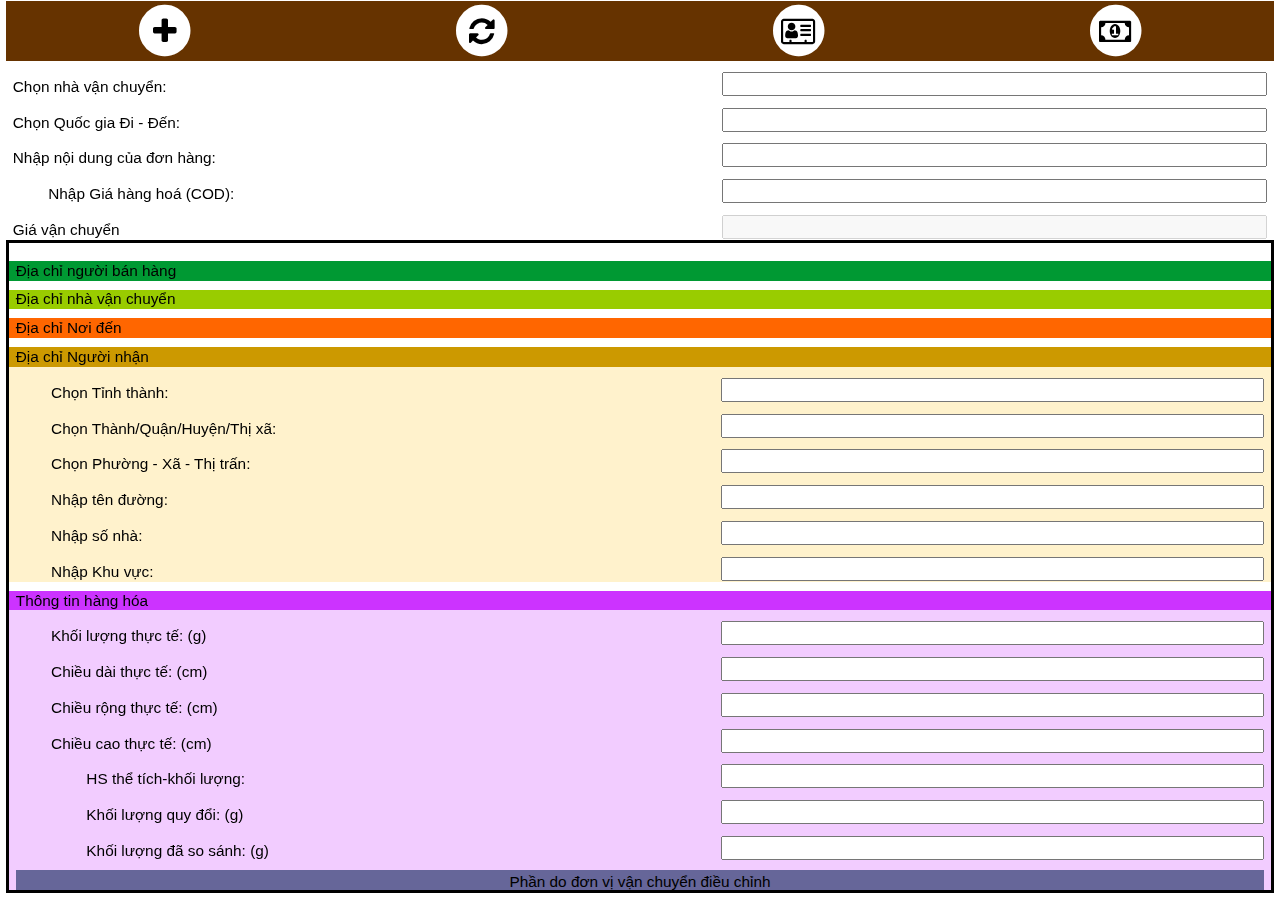
==== canhGiuaDivChild.html @ 45287224 "Create canhGiuaDivChild.html" ====
<!DOCTYPE html>
<html>
<head>
<meta name="viewport" content="width=device-width, height=device-height, maximum-scale=1.0, user-scalable=no">
<meta charset="utf-8">
<link rel="stylesheet" href="https://cdnjs.cloudflare.com/ajax/libs/font-awesome/4.7.0/css/font-awesome.min.css">
<link href='https://fonts.googleapis.com/css?family=Libre Barcode 39' rel='stylesheet'>

<style>
:root {
            --x_font_barcode: 'Libre Barcode 39';font-size: 20mm;
	    --height_1: 4mm;
            --height_2: calc(2.5*var(--height_1));
	    --x_border_bottom_a: solid 0px;
            --x_border_bottom_b: solid 0.5px;
	    --x_font_a: bold 3mm sans-serif;
	    --x_font_b: 3mm sans-serif;
	    --x_font_c: italic 3mm sans-serif;
	    --x_padding: 0.5mm;
		

	    --x-flex-direction: row;
            --x-display-ads: flex;
            --x-font-size: 1.4vw;
	    

	    --display_Item2: flex;
	    --display_Item3: none;
	    --display_detail3: none;
	    --display_detail2: block;
	    --display_detail1: block;
	    --display_Group_DCBH: none;
	    --display_Group_DCVC: none;
            --display_Group_DCND: none;
	    --display_Group_VC_DC: none;
	    --display_Group_VC_DC_1: none;
	    --display_Group_VC_DC_1_1: none;
	    --display_Group_VC_DC_1_2: none;
	    --display_Group_VC_DC_1_3: none;
	    --display_Group_VC_DC_2: none;
	    --display_Group_VC_DC_2_1: none;
	    --display_Group_VC_DC_2_2: none;
	    --display_Group_VC_DC_2_3: none;
	    --display_Group_VC_DC_3: none;
	    --display_Group_VC_DC_3_1: none;
	    --display_Group_VC_DC_3_2: none;
	    --display_Group_VC_DC_3_3: none;

	    --border_bottom_1: var(--x_border_bottom_a);
	    --border_bottom_2: var(--x_border_bottom_b);
	    --font_1: var(--x_font_a);
	    --font_2: var(--x_font_b);
	    --font_3: var(--x_font_c);
	    --padding_1: var(--x_padding);
            --background_color_1: rgba(0, 0, 102, 1);
            --color_1: white;

	    --background_color_2: rgba(255, 255, 255, 1);
            --color_2: black;
		
       }
         
* {touch-action: manipulation;}

* {box-sizing: border-box;}

html, body {
            /*font-family: Arial;*/
            font-family: Arial, Helvetica, sans-serif;
            margin: 0;
            overscroll-behavior-y: contain; 
         }

body {
            
	
	/*overflow: hidden;*/
    
            /* Không cho bôi đen lựa chọn chữ */
            -webkit-touch-callout: none; /* iOS Safari */
               -webkit-user-select: none; /* Safari */
                  -khtml-user-select: none; /* Konqueror HTML */
                     -moz-user-select: none; /* Firefox */
                        -ms-user-select: none; /* Internet Explorer/Edge */
                           user-select: none; /* Non-prefixed version, currently
                                               supported by Chrome and Opera */
         }


.navbar {
  overflow: hidden;
  /*background-color: #333;*/
  position: fixed;
  top: 0;
  width: 100%;
}

.flex-container {
  display: flex;
  flex-direction: var(--x-flex-direction);	/*row;*/
  font-size: 30px;
  text-align: center;

}

.flex-item-left {
  background-color: #f1f1f1;
  padding: 10px;
  flex: 3;
  display: var(--x-display-ads);
}

.flex-item-right {
  background-color: #f1f1f1;
  padding: 10px;
  flex: 3;
  display: var(--x-display-ads);

}

.flex-item-center {
  /*background-color: dodgerblue;*/
  padding: 0.1vh 0.5vw 0.1vh 0.5vw;
  flex: 4;
  
}

.container_data {
  /*border-style: solid;*/
  display: flex;
 
}

.container_data_1 {
  border-style: solid;

}

.Item1 {
   flex:1;
}

.Item2 {
  /*background-color: #f1f1f1;
  padding: 10px;
  */
  flex: 12;
  display: var(--display_Item2);
}

.Item3 {

  flex: 12;
  display: var(--display_Item3);
  
}

.Item2_1, .Item2_2, .Item2_3, .Item2_4,
.Item3_1, .Item3_2, .Item3_3, .Item3_4 {

  flex: 1;
}

.level_0 {
  font-size: var(--x-font-size);
  align-self: flex-end;
  flex:1;
}

.level_1 {
  font-size: var(--x-font-size);
  align-self: flex-end;
  text-align: left;
}

.level_2 {

  padding-left: 5%;

	}
.level_3 {
		padding-left: 10%;
	}

input {
            width: 100%;
            font-size: var(--x-font-size);
            
         }

.header {
	background-color: #663300;
	overflow: hidden; 
    /*height: 9vh;*/
}

.detail1 {
    display: var(--display_detail1);
}

.detail2 {
	overflow-y: scroll; 
	margin-top:1vh;
    display: var(--display_detail2);
}

.detail3 {

    margin:1vh 0 1vh 0;
   
    display: var(--display_detail3);
}

/* Hide scrollbar for Chrome, Safari and Opera */

.detail::-webkit-scrollbar {
    display: none;
}

/* Hide scrollbar for IE, Edge and Firefox */

.detail {
  -ms-overflow-style: none;  /* IE and Edge */
  scrollbar-width: none;  /* Firefox */
}

.cot01 {
	flex:1.3;

}
.cot01a {
	flex:1.3;
	text-align: right;
}


.cot02 {
	flex:1;
}

.cot02a {
	flex:1;
	text-align: left;
}

.cot03 {
	flex:1;
	text-align: center;  
}

.khungReport {
	border:solid 0.5px; 
        width: 91mm;
	height:68mm; 
	display: inline-block;

}

.khungReportChild {
	display: flex;
  	flex-direction: column;	/*row;*/
  	text-align: center;
}

.ReportChild_1, .ReportChild_2, .ReportChild_3, .ReportChild_4, .ReportChild_5,
.ReportChild_6, .ReportChild_7, .ReportChild_8, .ReportChild_9, .ReportChild_10,
.ReportChild_11, .ReportChild_12 {
	flex: 1;  
	display: flex;
  	flex-direction: row;
	  
}

.ReportChild_1_1 {
	flex: 9;
	height: var(--height_1);
	border-bottom: var(--border_bottom_1); 
        font: var(--font_1);
        padding: var(--padding_1) var(--padding_1) var(--padding_1) var(--padding_1);
        background-color: var(--background_color_2);
	color: var(--color_2);

	display: -webkit-box;
	-webkit-line-clamp: 1;
	-webkit-box-orient: vertical;
	overflow: hidden;
	text-overflow: ellipsis;
}

.ReportChild_1_2 {
	flex: 2.4;
	height: var(--height_1);
	border-bottom: var(--border_bottom_1); 
        font: var(--font_1);
	padding: var(--padding_1) var(--padding_1) var(--padding_1) var(--padding_1);
        background-color: var(--background_color_2);
	color: var(--color_2);

	display: -webkit-box;
	-webkit-line-clamp: 1;
	-webkit-box-orient: vertical;
	overflow: hidden;
	text-overflow: ellipsis;
}

.ReportChild_1_3 {
	flex: 1.2;
	height: var(--height_1);
	border-bottom: var(--border_bottom_1); 
        font: var(--font_1);
        padding: var(--padding_1) var(--padding_1) var(--padding_1) var(--padding_1);
	background-color: var(--background_color_2);
	color: var(--color_2);

	display: -webkit-box;
	-webkit-line-clamp: 1;
	-webkit-box-orient: vertical;
	overflow: hidden;
	text-overflow: ellipsis;
}

.ReportChild_2_1 {
	flex: 2.4;
	height: var(--height_1);
        border-bottom: var(--border_bottom_1); 
        font: var(--font_1);
        padding: var(--padding_1) var(--padding_1) var(--padding_1) var(--padding_1);
        background-color: var(--background_color_1);
	color: var(--color_1);

	display: -webkit-box;
	-webkit-line-clamp: 1;
	-webkit-box-orient: vertical;
	overflow: hidden;
	text-overflow: ellipsis;
}

.ReportChild_2_2 {
	flex: 10.2;
	height: var(--height_1);
        border-bottom: var(--border_bottom_1); 
        font: var(--font_1);
        padding: var(--padding_1) var(--padding_1) var(--padding_1) var(--padding_1);
        background-color: var(--background_color_1);
	color: var(--color_1); 

	display: -webkit-box;
	-webkit-line-clamp: 1;
	-webkit-box-orient: vertical;
	overflow: hidden;
	text-overflow: ellipsis;
}

.ReportChild_3_1 {
	flex: 1;
	height: var(--height_1);
        border-bottom: var(--border_bottom_1); 
        font: var(--font_2);
        padding: var(--padding_1) var(--padding_1) var(--padding_1) var(--padding_1);
        background-color: var(--background_color_2);
	color: var(--color_2);

	display: -webkit-box;
	-webkit-line-clamp: 1;
	-webkit-box-orient: vertical;
	overflow: hidden;
	text-overflow: ellipsis;
}

.ReportChild_3_2 {
	flex: 1;
	height: var(--height_1);
        border-bottom: var(--border_bottom_1); 
        font: var(--font_2);
        padding: var(--padding_1) var(--padding_1) var(--padding_1) var(--padding_1);
        background-color: var(--background_color_2);
	color: var(--color_2); 

	display: -webkit-box;
	-webkit-line-clamp: 1;
	-webkit-box-orient: vertical;
	overflow: hidden;
	text-overflow: ellipsis;
}

.ReportChild_4_1 {
	flex: 1;
	height: var(--height_1);
        border-bottom: var(--border_bottom_1); 
        font: var(--font_2);
        padding: var(--padding_1) var(--padding_1) var(--padding_1) var(--padding_1);
        background-color: var(--background_color_2);
	color: var(--color_2);
	
	display: -webkit-box;
	-webkit-line-clamp: 1;
	-webkit-box-orient: vertical;
	overflow: hidden;
	text-overflow: ellipsis;
}

.ReportChild_4_2 {
	flex: 1;
	height: var(--height_1);
        border-bottom: var(--border_bottom_1); 
        font: var(--font_2);
        padding: var(--padding_1) var(--padding_1) var(--padding_1) var(--padding_1);
        background-color: var(--background_color_2);
	color: var(--color_2); 

	display: -webkit-box;
	-webkit-line-clamp: 1;
	-webkit-box-orient: vertical;
	overflow: hidden;
	text-overflow: ellipsis;
        
}

.ReportChild_5_1 {
	flex: 10.2;
	height: var(--height_1);
        border-bottom: var(--border_bottom_1); 
        font: var(--font_1);
        padding: var(--padding_1) var(--padding_1) var(--padding_1) var(--padding_1);
        background-color: var(--background_color_1);
	color: var(--color_1);

	display: -webkit-box;
	-webkit-line-clamp: 1;
	-webkit-box-orient: vertical;
	overflow: hidden;
	text-overflow: ellipsis;
}

.ReportChild_5_2 {
	flex: 2.4;
	height: var(--height_1);
        border-bottom: var(--border_bottom_1); 
        font: var(--font_1);
        padding: var(--padding_1) var(--padding_1) var(--padding_1) var(--padding_1);
        background-color: var(--background_color_1);
	color: var(--color_1); 

	display: -webkit-box;
	-webkit-line-clamp: 1;
	-webkit-box-orient: vertical;
	overflow: hidden;
	text-overflow: ellipsis;
}


.ReportChild_6_1 {
	flex: 1;
	height: var(--height_1);
        border-bottom: var(--border_bottom_1); 
        font: var(--font_2);
        padding: var(--padding_1) var(--padding_1) var(--padding_1) var(--padding_1);
        background-color: var(--background_color_2);
	color: var(--color_2);

	display: -webkit-box;
	-webkit-line-clamp: 1;
	-webkit-box-orient: vertical;
	overflow: hidden;
	text-overflow: ellipsis;
}

.ReportChild_6_2 {
	flex: 1;
	height: var(--height_1);
        border-bottom: var(--border_bottom_1); 
        font: var(--font_2);
        padding: var(--padding_1) var(--padding_1) var(--padding_1) var(--padding_1);
        background-color: var(--background_color_2);
	color: var(--color_2); 

	display: -webkit-box;
	-webkit-line-clamp: 1;
	-webkit-box-orient: vertical;
	overflow: hidden;
	text-overflow: ellipsis;
}

.ReportChild_7_1 {
	flex: 1;
	height: var(--height_1);
        border-bottom: var(--border_bottom_1); 
        font: var(--font_2);
        padding: var(--padding_1) var(--padding_1) var(--padding_1) var(--padding_1);
        background-color: var(--background_color_2);
	color: var(--color_2);

	display: -webkit-box;
	-webkit-line-clamp: 1;
	-webkit-box-orient: vertical;
	overflow: hidden;
	text-overflow: ellipsis;
}

.ReportChild_7_2 {
	flex: 1;
	height: var(--height_1);
        border-bottom: var(--border_bottom_1); 
        font: var(--font_2);
        padding: var(--padding_1) var(--padding_1) var(--padding_1) var(--padding_1);
        background-color: var(--background_color_2);
	color: var(--color_2); 

	display: -webkit-box;
	-webkit-line-clamp: 1;
	-webkit-box-orient: vertical;
	overflow: hidden;
	text-overflow: ellipsis;
}

.ReportChild_8_1 {
	flex: 1;
	height: var(--height_1);
        border-bottom: var(--border_bottom_1); 
        font: var(--font_1);
        padding: var(--padding_1) var(--padding_1) var(--padding_1) var(--padding_1);
        background-color: var(--background_color_2);
	color: var(--color_2);

	display: -webkit-box;
	-webkit-line-clamp: 1;
	-webkit-box-orient: vertical;
	overflow: hidden;
	text-overflow: ellipsis;
}

.ReportChild_8_2 {
	flex: 1;
	height: var(--height_1);
        border-bottom: var(--border_bottom_1); 
        font: var(--font_1);
        padding: var(--padding_1) var(--padding_1) var(--padding_1) var(--padding_1);
        background-color: var(--background_color_2);
	color: var(--color_2); 

	display: -webkit-box;
	-webkit-line-clamp: 1;
	-webkit-box-orient: vertical;
	overflow: hidden;
	text-overflow: ellipsis;
}

.ReportChild_9_1 {
	flex: 1;
	height: var(--height_1);
        border-bottom: var(--border_bottom_2); 
        font: var(--font_2);
        padding: var(--padding_1) var(--padding_1) var(--padding_1) var(--padding_1);
        background-color: var(--background_color_2);
	color: var(--color_2); 

	display: -webkit-box;
	-webkit-line-clamp: 1;
	-webkit-box-orient: vertical;
	overflow: hidden;
	text-overflow: ellipsis;
}

.ReportChild_10_1 {
	flex: 1;
	height: var(--height_2);
        border-bottom: var(--border_bottom_2); 
        font: var(--font_2);
        padding: var(--padding_1) var(--padding_1) var(--padding_1) var(--padding_1);
        background-color: var(--background_color_2);
	color: var(--color_2); 

	display: -webkit-box;
	-webkit-line-clamp: 1;
	-webkit-box-orient: vertical;
	overflow: hidden;
	text-overflow: ellipsis;
	
}

.ReportChild_10_1 > div{
	position: relative;
	top: 2mm;
	font-family: 'Libre Barcode 39';font-size: 8.5mm; /*var(--x_font_barcode);*/
	-ms-transform: scaleY(1.5); /* IE 9 */
        transform: scaleY(1.5);
}


.ReportChild_11_1 {
	flex: 20;

	display: flex;
  	flex-direction: row;

	/*height: calc(3*var(--height_1));*/
        border-bottom: var(--border_bottom_2); 
	border-right: solid 0.5px;
        font: var(--font_1);
        padding: var(--padding_1) var(--padding_1) var(--padding_1) var(--padding_1);
        background-color: var(--background_color_2);
	color: var(--color_2);

	display: -webkit-box;
	-webkit-line-clamp: 1;
	-webkit-box-orient: vertical;
	overflow: hidden;
	text-overflow: ellipsis;
}

.ReportChild_11_2 {
	flex: 100;
	height: var(--height_1);
        border-bottom: var(--border_bottom_2); 
        font: var(--font_1);
        padding: var(--padding_1) var(--padding_1) var(--padding_1) var(--padding_1);
        background-color: var(--background_color_2);
	color: var(--color_2); 

}



.ReportChild_11_1 > img {

  max-width: 100%;
  margin: 0.1mm;
  
}

.ReportChild_11_2_1, .ReportChild_11_2_2,
.ReportChild_11_2_3 {
	flex: 1;  
	display: flex;
  	flex-direction: row;
	  
}

.ReportChild_11_2_1_1 {
	flex: 1;
	height: var(--height_1);
        border-bottom: var(--border_bottom_2); 
        font: var(--font_1);
        padding: var(--padding_1) var(--padding_1) var(--padding_1) var(--padding_1);
        background-color: var(--background_color_2);
	color: var(--color_2);

	display: -webkit-box;
	-webkit-line-clamp: 1;
	-webkit-box-orient: vertical;
	overflow: hidden;
	text-overflow: ellipsis;
}

.ReportChild_11_2_2_1 {
	flex: 1;
	height: calc(2*var(--height_1));
        border-bottom: var(--border_bottom_2); 
        font: var(--font_3);
        padding: var(--padding_1) var(--padding_1) var(--padding_1) var(--padding_1);
        background-color: var(--background_color_2);
	color: var(--color_2);

	display: -webkit-box;
	-webkit-line-clamp: 2;
	-webkit-box-orient: vertical;
	overflow: hidden;
	text-overflow: ellipsis;
}

.ReportChild_11_2_3_1 {
	flex: 1;
	height: var(--height_1);
        border-bottom: var(--border_bottom_1); 
        font: var(--font_2);
        padding: var(--padding_1) var(--padding_1) var(--padding_1) var(--padding_1);
        background-color: var(--background_color_2);
	color: var(--color_2);

	display: -webkit-box;
	-webkit-line-clamp: 1;
	-webkit-box-orient: vertical;
	overflow: hidden;
	text-overflow: ellipsis;
}
.ReportChild_11_2_3_2 {
	flex: 1;
	height: var(--height_1);
        border-bottom: var(--border_bottom_1); 
        font: var(--font_2);
        padding: var(--padding_1) var(--padding_1) var(--padding_1) var(--padding_1);
        background-color: var(--background_color_2);
	color: var(--color_2);

	display: -webkit-box;
	-webkit-line-clamp: 1;
	-webkit-box-orient: vertical;
	overflow: hidden;
	text-overflow: ellipsis;
}
.ReportChild_11_2_3_3 {
	flex: 2;
	height: var(--height_1);
        border-bottom: var(--border_bottom_1); 
        font: var(--font_2);
        padding: var(--padding_1) var(--padding_1) var(--padding_1) var(--padding_1);
        background-color: var(--background_color_1);
	color: var(--color_1);

	display: -webkit-box;
	-webkit-line-clamp: 1;
	-webkit-box-orient: vertical;
	overflow: hidden;
	text-overflow: ellipsis;
}


.ReportChild_12_1 {
	flex: 4;
	height: var(--height_1);
        border-bottom: var(--border_bottom_1); 
        font: var(--font_2);
        padding: var(--padding_1) var(--padding_1) var(--padding_1) var(--padding_1);
        background-color: var(--background_color_2);
	color: var(--color_2); 

	display: -webkit-box;
	-webkit-line-clamp: 1;
	-webkit-box-orient: vertical;
	overflow: hidden;
	text-overflow: ellipsis;
}

.ReportChild_12_2 {
	flex: 3;
	height: var(--height_1);
        border-bottom: var(--border_bottom_1); 
        font: var(--font_2);
        padding: var(--padding_1) var(--padding_1) var(--padding_1) var(--padding_1);
        background-color: var(--background_color_2);
	color: var(--color_2); 

	display: -webkit-box;
	-webkit-line-clamp: 1;
	-webkit-box-orient: vertical;
	overflow: hidden;
	text-overflow: ellipsis;
}

.ReportChild_12_3 {
	flex: 3;
	height: var(--height_1);
        border-bottom: var(--border_bottom_1); 
        font: var(--font_1);
        padding: var(--padding_1) var(--padding_1) var(--padding_1) var(--padding_1);
        background-color: var(--background_color_2);
	color: var(--color_2); 

	display: -webkit-box;
	-webkit-line-clamp: 1;
	-webkit-box-orient: vertical;
	overflow: hidden;
	text-overflow: ellipsis;
}

.ReportChild_12_4 {
	flex: 3;
	height: var(--height_1);
        border-bottom: var(--border_bottom_1); 
        font: var(--font_1);
        padding: var(--padding_1) var(--padding_1) var(--padding_1) var(--padding_1);
        background-color: var(--background_color_2);
	color: var(--color_2); 

	display: -webkit-box;
	-webkit-line-clamp: 1;
	-webkit-box-orient: vertical;
	overflow: hidden;
	text-overflow: ellipsis;
}


.button-1 {
  background-color: #EA4C89;
  border-radius: 8px;
  border-style: none;
  box-sizing: border-box;
  color: #FFFFFF;
  cursor: pointer;
  display: inline-block;
  font-family: "Haas Grot Text R Web", "Helvetica Neue", Helvetica, Arial, sans-serif;
  font-size: 14px;
  font-weight: 500;
  height: 40px;
  line-height: 20px;
  list-style: none;
  margin: 0;
  outline: none;
  padding: 10px 16px;
  position: relative;
  text-align: center;
  text-decoration: none;
  transition: color 100ms;
  vertical-align: baseline;
  user-select: none;
  -webkit-user-select: none;
  touch-action: manipulation;
}

.button-1:hover,
.button-1:focus {
  background-color: #F082AC;
}

#Group_DCBH {display: var(--display_Group_DCBH);}
#Group_DCVC {display: var(--display_Group_DCVC);}
#Group_DCND {display: var(--display_Group_DCND);}
#Group_VC_DC {display: var(--display_Group_VC_DC);}
#Group_VC_DC_1 {display: var(--display_Group_VC_DC_1);}
#Group_VC_DC_1_1 {display: var(--display_Group_VC_DC_1_1);}
#Group_VC_DC_1_2 {display: var(--display_Group_VC_DC_1_2);}
#Group_VC_DC_1_3 {display: var(--display_Group_VC_DC_1_3);}
#Group_VC_DC_2 {display: var(--display_Group_VC_DC_2);}
#Group_VC_DC_2_1 {display: var(--display_Group_VC_DC_2_1);}
#Group_VC_DC_2_2 {display: var(--display_Group_VC_DC_2_2);}
#Group_VC_DC_2_3 {display: var(--display_Group_VC_DC_2_3);}
#Group_VC_DC_3 {display: var(--display_Group_VC_DC_3);}
#Group_VC_DC_3_1 {display: var(--display_Group_VC_DC_3_1);}
#Group_VC_DC_3_2 {display: var(--display_Group_VC_DC_3_2);}
#Group_VC_DC_3_3 {display: var(--display_Group_VC_DC_3_3);}

/* Responsive layout - makes a one column-layout instead of two-column layout */
/*
@media (max-width: 600px) {
  .flex-container {
    flex-direction: column;
  }
  
  .flex-item-left, .flex-item-right {
    display: none;
  }
  
  .level_1, .level2 {
  font-size: 3.6vw;
  }

 input {
   font-size: 3.6vw;
 }
}
*/
</style>
</head>
<body>


<div class="navbar">
	<div class="flex-container">
  		
  		<div class="flex-item-center">
  			<div class="container_data header">
    				<!--
				<div class="Item1">
					<span class="fa-stack">
  						<i class="fa fa-circle fa-stack-2x"  style="color:white;"></i>
  						<i class="fa fa-tasks fa-stack-1x"></i>
					</span>
				</div>
				-->
				<div class="Item2">        			
					
					<div class="Item2_1">
						<span class="fa-stack">
  							<i class="fa fa-circle fa-stack-2x"  style="color:white;"></i>
  							<i class="fa fa-plus fa-stack-1x"></i>
						</span>
					</div>

					<div class="Item2_2">
						<span class="fa-stack">
  							<i class="fa fa-circle fa-stack-2x"  style="color:white;"></i>
  							<i class="fa fa-refresh fa-stack-1x"></i>
						</span>
					</div>
        				<div class="Item2_3" id="Item2_3">
						<span class="fa-stack">
  							<i class="fa fa-circle fa-stack-2x"  style="color:white;"></i>
  							<i class="fa fa-vcard-o fa-stack-1x"></i>
						</span>
					</div>
					
        				<div class="Item2_4">
						<span class="fa-stack">
  							<i class="fa fa-circle fa-stack-2x"  style="color:white;"></i>
  							<i class="fa fa-money fa-stack-1x"></i>
						</span>
					</div>
				</div>
				<div class="Item3">        			

					<div class="Item3_1" id="Item3_1">
						<span class="fa-stack">
  							<i class="fa fa-circle fa-stack-2x"  style="color:white;"></i>
  							<i class="fa fa-reply fa-stack-1x"></i>
						</span>
					</div>
					
					<div class="Item3_2">
						<span class="fa-stack">
  							<i class="fa fa-circle fa-stack-2x"  style="color:white;"></i>
  							<i class="fa fa-print fa-stack-1x"></i>
						</span>
					</div>
					
					<div class="Item3_3">
						<span class="fa-stack">
  							<i class="fa fa-circle fa-stack-2x"  style="color:white;"></i>
  							<i class="fa fa-pencil-square-o fa-stack-1x"></i>
						</span>
					</div>

					<div class="Item3_4">
						<span class="fa-stack">
  							<i class="fa fa-circle fa-stack-2x"  style="color:white;"></i>
  							<i class="fa fa-money fa-stack-1x"></i>
						</span>
					</div>
				</div>
    			</div>
			<div class="container_data detail1">
				<div class="flex-item-center" style="display: flex;">
					<div class="level_1 cot01"><label for="NVC">Chọn nhà vận chuyển:</label></div>
					<div class="cot02"><input list="NVCs" name="NVC" id="NVC"></div>
  						<datalist id="NVCs">
							<option value="3 nhất Express">
  							<option value="Cty 1">
  							<option value="Cty 2">
  							<option value="Cty 3">
  							<option value="Cty 4">
						</datalist>
				</div>
			</div>
			<div class="container_data detail1">
				<div class="flex-item-center" style="display: flex;">
					<div class="level_1 cot01"><label for="QGVC">Chọn Quốc gia Đi - Đến:</label></div>
					<div class="cot02"><input list="QGVCs" name="QGVC" id="QGVC"></div>
  						<datalist id="QGVCs">
							<option value="VietNam - VietNam">
  							<option value="VietNam - United States of America">
						</datalist>
				</div>
			</div>
			<div class="container_data detail1">
				<div class="flex-item-center" style="display: flex;">
					<div class="level_1 cot01"><label for="NDDH">Nhập nội dung của đơn hàng:</label></div>
					<div class="cot02"><input name="NDDH" id="NDDH"></div>
				</div>
			</div>
			<div class="container_data detail1">
				<div class="flex-item-center" style="display: flex;">
					<div class="level_1 cot01"><label for="CUOCCOD" class="level_2">Nhập Giá hàng hoá (COD):</label></div>
  					<div class="cot02"><input name="CUOCCOD" id="CUOCCOD"></div>
				</div>
			</div>
			<div class="container_data detail1">
				<div class="flex-item-center" style="display: flex;">
					<div class="level_1 cot01"><label for="CUOCVC">Giá vận chuyển</label></div>
  					<div class="cot02"><input name="CUOCVC" id="CUOCVC" disabled></div>
				</div>
			</div>
    			<div class="container_data_1">
				<div class= "detail2" id="detail2">
                		<div id="Group_DCBH_0" class="flex-item-center" style="display: flex; background: #009933; margin-top:1vh">
    					<div class="level_1"><label>Địa chỉ người bán hàng</label></div>
    				</div>
                		<div id="Group_DCBH">
                			<div class="flex-item-center" style="display: flex; background: #ccffdd">
						<div class="level_1 cot01"><label for="Cuoc1_TT" class="level_2">Chọn Tỉnh thành:</label></div>
						<div class="cot02"><input list="Cuoc1s_TT" name="Cuoc1_TT" id="Cuoc1_TT"></div>
  							<datalist id="Cuoc1s_TT"></datalist>
    					</div>
					<div class="flex-item-center" style="display: flex; background: #ccffdd"">
    						<div class="level_1 cot01"><label for="Cuoc1_QH" class="level_2">Chọn Thành/Quận/Huyện/Thị xã:</label></div>
						<div class="cot02"><input list="Cuoc1s_QH" name="Cuoc1_QH" id="Cuoc1_QH"></div>
  							<datalist id="Cuoc1s_QH"></datalist>
    					</div>
					<div class="flex-item-center" style="display: flex; background: #ccffdd">
    						<div class="level_1 cot01"><label for="Cuoc1_PX" class="level_2">Chọn Phường - Xã - Thị trấn:</label></div>
						<div class="cot02"><input list="Cuoc1s_PX" name="Cuoc1_PX" id="Cuoc1_PX"></div>
  							<datalist id="Cuoc1s_PX"></datalist>
    					</div>
					<div class="flex-item-center" style="display: flex; background: #ccffdd">
    						<div class="level_1 cot01"><label for="Cuoc1_DP" class="level_2">Nhập tên đường:</label></div>
						<div class="cot02"><input name="Cuoc1_DP" id="Cuoc1_DP"></div>
    					</div>
					<div class="flex-item-center" style="display: flex; background: #ccffdd">
    						<div class="level_1 cot01"><label for="Cuoc1_DC" class="level_2">Nhập số nhà:</label></div>
						<div class="cot02"><input name="Cuoc1_DC" id="Cuoc1_DC"></div>
    					</div>
					<div class="flex-item-center" style="display: flex;  background: #ccffdd">
    						<div class="level_1 cot01"><label for="Cuoc1_KV" class="level_2">Nhập Khu vực:</label></div>
						<div class="cot02"><input name="Cuoc1_KV" id="Cuoc1_KV"></div>
    					</div>
				</div>
				<div id="Group_DCVC_0"  class="flex-item-center" style="display: flex; background: #99cc00; margin-top:1vh">
    					<div class="level_1"><label>Địa chỉ nhà vận chuyển</label></div>
    				</div>
                		
				<div id="Group_DCVC">
                			<div class="flex-item-center" style="display: flex; background: #f2ffcc">
						<div class="level_1 cot01"><label for="Cuoc2_TT" class="level_2">Chọn Tỉnh thành:</label></div>
						<div class="cot02"><input list="Cuoc2s_TT" name="Cuoc2_TT" id="Cuoc2_TT"></div>
  						<datalist id="Cuoc2s_TT"></datalist>
    					</div>
					<div class="flex-item-center" style="display: flex; background: #f2ffcc"">
    						<div class="level_1 cot01"><label for="Cuoc2_QH" class="level_2">Chọn Thành/Quận/Huyện/Thị xã:</label></div>
						<div class="cot02"><input list="Cuoc2s_QH" name="Cuoc2_QH" id="Cuoc2_QH"></div>
  							<datalist id="Cuoc2s_QH"></datalist>
    					</div>
					<div class="flex-item-center" style="display: flex; background: #f2ffcc">
    						<div class="level_1 cot01"><label for="Cuoc2_PX" class="level_2">Chọn Phường - Xã - Thị trấn:</label></div>
						<div class="cot02"><input list="Cuoc2s_PX" name="Cuoc2_PX" id="Cuoc2_PX"></div>
  							<datalist id="Cuoc2s_PX"></datalist>
    					</div>
					<div class="flex-item-center" style="display: flex; background: #f2ffcc">
    						<div class="level_1 cot01"><label for="Cuoc2_DP" class="level_2">Nhập tên đường:</label></div>
						<div class="cot02"><input name="Cuoc2_DP" id="Cuoc2_DP"></div>
    					</div>
					<div class="flex-item-center" style="display: flex; background: #f2ffcc">
    						<div class="level_1 cot01"><label for="Cuoc2_DC" class="level_2">Nhập số nhà:</label></div>
						<div class="cot02"><input name="Cuoc2_DC" id="Cuoc2_DC"></div>
    					</div>
					<div class="flex-item-center" style="display: flex;  background: #f2ffcc">
    						<div class="level_1 cot01"><label for="Cuoc2_KV" class="level_2">Nhập Khu vực:</label></div>
						<div class="cot02"><input name="Cuoc2_KV" id="Cuoc2_KV"></div>
    					</div>
				</div>
				
				<div id="Group_DCND_0" class="flex-item-center" style="display: flex; background: #ff6600; margin-top:1vh">
    					<div class="level_1"><label>Địa chỉ Nơi đến</label></div>
    				</div>
                		
				<div id="Group_DCND">
                			<div class="flex-item-center" style="display: flex; background: #ffe0cc">
						<div class="level_1 cot01"><label for="Cuoc2_TT" class="level_2">Chọn Tỉnh thành:</label></div>
						<div class="cot02"><input list="Cuoc2s_TT" name="Cuoc2_TT" id="Cuoc2_TT"></div>
  							<datalist id="Cuoc2s_TT"></datalist>
    					</div>
					<div class="flex-item-center" style="display: flex; background: #ffe0cc"">
    						<div class="level_1 cot01"><label for="Cuoc2_QH" class="level_2">Chọn Thành/Quận/Huyện/Thị xã:</label></div>
						<div class="cot02"><input list="Cuoc2s_QH" name="Cuoc2_QH" id="Cuoc2_QH"></div>
  							<datalist id="Cuoc2s_QH"></datalist>
    					</div>
					<div class="flex-item-center" style="display: flex; background: #ffe0cc">
    						<div class="level_1 cot01"><label for="Cuoc2_PX" class="level_2">Chọn Phường - Xã - Thị trấn:</label></div>
						<div class="cot02"><input list="Cuoc2s_PX" name="Cuoc2_PX" id="Cuoc2_PX"></div>
  							<datalist id="Cuoc2s_PX"></datalist>
    					</div>
					<div class="flex-item-center" style="display: flex; background: #ffe0cc">
    						<div class="level_1 cot01"><label for="Cuoc2_DP" class="level_2">Nhập tên đường:</label></div>
						<div class="cot02"><input name="Cuoc2_DP" id="Cuoc2_DP"></div>
    					</div>
					<div class="flex-item-center" style="display: flex; background: #ffe0cc">
    						<div class="level_1 cot01"><label for="Cuoc2_DC" class="level_2">Nhập số nhà:</label></div>
						<div class="cot02"><input name="Cuoc2_DC" id="Cuoc2_DC"></div>
    					</div>
					<div class="flex-item-center" style="display: flex;  background: #ffe0cc">
    						<div class="level_1 cot01"><label for="Cuoc2_KV" class="level_2">Nhập Khu vực:</label></div>
						<div class="cot02"><input name="Cuoc2_KV" id="Cuoc2_KV"></div>
    					</div>
				</div>

				<div class="flex-item-center" style="display: flex; background: #cc9900; margin-top:1vh">
    					<div class="level_1"><label>Địa chỉ Người nhận</label></div>
    				</div>
                
                		<div class="flex-item-center" style="display: flex; background: #fff2cc">
					<div class="level_1 cot01"><label for="Cuoc2_TT" class="level_2">Chọn Tỉnh thành:</label></div>
					<div class="cot02"><input list="Cuoc2s_TT" name="Cuoc2_TT" id="Cuoc2_TT"></div>
  						<datalist id="Cuoc2s_TT"></datalist>
    				</div>
				<div class="flex-item-center" style="display: flex; background: #fff2cc"">
    					<div class="level_1 cot01"><label for="Cuoc2_QH" class="level_2">Chọn Thành/Quận/Huyện/Thị xã:</label></div>
					<div class="cot02"><input list="Cuoc2s_QH" name="Cuoc2_QH" id="Cuoc2_QH"></div>
  						<datalist id="Cuoc2s_QH"></datalist>
    				</div>
				<div class="flex-item-center" style="display: flex; background: #fff2cc">
    					<div class="level_1 cot01"><label for="Cuoc2_PX" class="level_2">Chọn Phường - Xã - Thị trấn:</label></div>
					<div class="cot02"><input list="Cuoc2s_PX" name="Cuoc2_PX" id="Cuoc2_PX"></div>
  						<datalist id="Cuoc2s_PX"></datalist>
    				</div>
				<div class="flex-item-center" style="display: flex; background: #fff2cc">
    					<div class="level_1 cot01"><label for="Cuoc2_DP" class="level_2">Nhập tên đường:</label></div>
					<div class="cot02"><input name="Cuoc2_DP" id="Cuoc2_DP"></div>
    				</div>
				<div class="flex-item-center" style="display: flex; background: #fff2cc">
    					<div class="level_1 cot01"><label for="Cuoc2_DC" class="level_2">Nhập số nhà:</label></div>
					<div class="cot02"><input name="Cuoc2_DC" id="Cuoc2_DC"></div>
    				</div>
				<div class="flex-item-center" style="display: flex;  background: #fff2cc">
    					<div class="level_1 cot01"><label for="Cuoc2_KV" class="level_2">Nhập Khu vực:</label></div>
					<div class="cot02"><input name="Cuoc2_KV" id="Cuoc2_KV"></div>
    				</div>

				<div class="flex-item-center" style="display: flex;  background: #cc33ff; margin-top:1vh">
    					<div class="level_1"><label>Thông tin hàng hóa</label></div>
    				</div>
				<div class="flex-item-center" style="display: flex; background: #f2ccff">
    					<div class="level_1 cot01"><label for="KLTT" class="level_2">Khối lượng thực tế: (g)</label></div>
					<div class="cot02"><input name="KLTT" id="KLTT"></div>
    				</div>
				<div class="flex-item-center" style="display: flex; background: #f2ccff">
    					<div class="level_1 cot01"><label for="CDTT" class="level_2">Chiều dài thực tế: (cm)</label></div>
					<div class="cot02"><input name="CDTT" id="CDTT"></div>
    				</div>
				<div class="flex-item-center" style="display: flex; background: #f2ccff">
    					<div class="level_1 cot01"><label for="CRTT" class="level_2">Chiều rộng thực tế: (cm)</label></div>
					<div class="cot02"><input name="CRTT" id="CRTT"></div>
    				</div>
				<div class="flex-item-center" style="display: flex; background: #f2ccff">
    					<div class="level_1 cot01"><label for="CCTT" class="level_2">Chiều cao thực tế: (cm)</label></div>
					<div class="cot02"><input name="CCTT" id="CCTT"></div>
    				</div>
				<div class="flex-item-center" style="display: flex; background: #f2ccff">
    					<div class="level_1 cot01"><label for="HSQD" class="level_3">HS thể tích-khối lượng:</label></div>
					<div class="cot02"><input name="HSQD" id="HSQD"></div>
    				</div>
				<div class="flex-item-center" style="display: flex; background: #f2ccff">
    					<div class="level_1 cot01"><label for="KLQD" class="level_3">Khối lượng quy đổi: (g)</label></div>
					<div class="cot02"><input name="KLQD" id="KLQD"></div>
    				</div>
				<div class="flex-item-center" style="display: flex; background: #f2ccff">
    					<div class="level_1 cot01"><label for="KLQD" class="level_3">Khối lượng đã so sánh: (g)</label></div>
					<div class="cot02"><input name="KLQD" id="KLQD"></div>
    				</div>
				
				<div id="Group_VC_DC_0" class="flex-item-center" style="display: flex; background: #f2ccff; padding-top:1vh">
    					<div class="level_0" style="background: #666699; padding:0.4vh"><label>Phần do đơn vị vận chuyển điều chỉnh</label></div>
    				</div>
				
				<div id="Group_VC_DC">
					<div class="flex-item-center" style="display: flex; background: #f2ccff">
    						<div class="level_1 cot01"><label for="KLGG" class="level_2">Nhập tay Khối lượng (tuỳ ý): (g)</label></div>
						<div class="cot02"><input name="KLGG" id="KLGG"></div>
    					</div>
					<div class="flex-item-center" style="display: flex; background: #f2ccff">
    						<div class="level_1 cot01a"><label class="level_2">Chọn theo thể tích</label></div>
						<div class="cot02a"><input type="radio" id="KL1" name="Group_KL" value="KL1" checked></div>
    					</div>
					<div class="flex-item-center" style="display: flex; background: #f2ccff">
    						<div class="level_1 cot01a"><label class="level_2">Chọn theo Khối lượng</label></div>
						<div class="cot02a"><input type="radio" id="KL2" name="Group_KL" value="KL2"></div>
    					</div>
					<div class="flex-item-center" style="display: flex; background: #f2ccff">
    						<div class="level_1 cot01a"><label class="level_2">Chọn Khối lượng nhập tay</label></div>
						<div class="cot02a"><input type="radio" id="KL3" name="Group_KL" value="KL3"></div>
    					</div>
				
					<div id="Group_VC_DC_1_0" class="flex-item-center" style="display: flex; background: #f2ccff; padding-top:1vh">
    						<div class="level_0"><label style="background: #666699; padding:0.4vh">Giai đoạn thu gom</label></div>
    					</div>
					<div id="Group_VC_DC_1">
						<div class="flex-item-center" style="display: flex; background: #f2ccff; padding-top:1vh">
    							<div class="level_1 cot01 "><label class="level_2" for="Cuoc1_CHK_TG">Sử dụng thu gom thoả thuận</label></div>
							<div class="level_1 cot02a"><input type="checkbox" name="Cuoc1_CHK_TG" value="Cuoc1_CHK_TG"  id="Group_VC_DC_1_1c" onchange='DisplayChild(this);'></div>
    						</div>
						
						<div id="Group_VC_DC_1_1">
							<div class="flex-item-center" style="display: flex; background: #f2ccff">
    								<div class="level_1 cot01"><label for="Cuoc1_TGTT"  class="level_3">Giờ thu gom thoả thuận: (h)</label></div>
								<div class="cot02"><input name="Cuoc1_TGTT" id="Cuoc1_TGTT"></div>
    							</div>
							<div class="flex-item-center" style="display: flex; background: #f2ccff">
    								<div class="level_1 cot01"><label for="Cuoc1_CKTGTT"  class="level_3">Chi phí khoảng: (đ)</label></div>
								<div class="cot02"><input name="Cuoc1_CKTGTT" id="Cuoc1_CKTGTT" disabled></div>
    							</div>
							<div class="flex-item-center" style="display: flex; background: #f2ccff">
    								<div class="level_1 cot01"><label for="Cuoc1_CTGTT"  class="level_3">Chi phí thu gom thoả thuận: (đ)</label></div>
								<div class="cot02"><input name="Cuoc1_CTGTT" id="Cuoc1_CTGTT"></div>
    							</div>
						</div>
					
						<div class="flex-item-center" style="display: flex; background: #f2ccff">
    							<div class="level_1 cot01"><label class="level_2" for="Cuoc1_CHK_TGHT">Sử dụng thu gom hoả tốc</label></div>
							<div class="level_1 cot02a"><input type="checkbox" name="Cuoc1_CHK_TGHT" value="Cuoc1_CHK_TGHT" id="Group_VC_DC_1_2c" onchange='DisplayChild(this);'></div>
    						</div>
						
						<div id="Group_VC_DC_1_2">
							<div class="flex-item-center" style="display: flex; background: #f2ccff">
    								<div class="level_1 cot01"><label for="Cuoc1_TGHTTT"  class="level_3">Giờ thu gom hoả tốc: (phút)</label></div>
								<div class="cot02"><input name="Cuoc1_TGHTTT" id="Cuoc1_TGHTTT"></div>
    							</div>
							<div class="flex-item-center" style="display: flex; background: #f2ccff">
    								<div class="level_1 cot01"><label for="Cuoc1_CKTGHTTT"  class="level_3">Chi phí khoảng: (đ)</label></div>
								<div class="cot02"><input name="Cuoc1_CKTGHTTT" id="Cuoc1_CKTGHTTT" disabled></div>
    							</div>
							<div class="flex-item-center" style="display: flex; background: #f2ccff">
    								<div class="level_1 cot01"><label for="Cuoc1_CTGHTTT"  class="level_3">Chi phí thu gom hoả tốc: (đ)</label></div>
								<div class="cot02"><input name="Cuoc1_CTGHTTT" id="Cuoc1_CTGHTTT"></div>
    							</div>
						</div>
				
						<div class="flex-item-center" style="display: flex; background: #f2ccff">
    							<div class="level_1 cot01"><label class="level_2" for="Cuoc1_CHK_LK">Sử dụng lưu kho</label></div>
							<div class="level_1 cot02a"><input type="checkbox" name="Cuoc1_CHK_LK" value="Cuoc1_CHK_LK" id="Group_VC_DC_1_3c" onchange='DisplayChild(this);'></div>
    						</div>

						<div id="Group_VC_DC_1_3">
							<div class="flex-item-center" style="display: flex; background: #f2ccff">
    								<div class="level_1 cot01"><label for="Cuoc1_TGLK"  class="level_3">Thời gian lưu kho: (ngày)</label></div>
								<div class="cot02"><input name="Cuoc1_TGLK" id="Cuoc1_TGLK"></div>
    							</div>
							<div class="flex-item-center" style="display: flex; background: #f2ccff">
    								<div class="level_1 cot01"><label for="Cuoc1_CKTGLK"  class="level_3">Chi phí khoảng: (đ)</label></div>
								<div class="cot02"><input name="Cuoc1_CKTGLK" id="Cuoc1_CKTGLK" disabled></div>
    							</div>
							<div class="flex-item-center" style="display: flex; background: #f2ccff">
    								<div class="level_1 cot01"><label for="Cuoc1_CTGLK"  class="level_3">Chi phí lưu kho: (đ)</label></div>
								<div class="cot02"><input name="Cuoc1_CTGLK" id="Cuoc1_CTGLK"></div>
    							</div>
						</div>
						<div class="flex-item-center" style="display: flex; background: #f2ccff">
    							<div class="level_1 cot01"><label for="Cuoc1_CQD"  class="level_2">Cước quy định: (đ)</label></div>
							<div class="cot02"><input name="Cuoc1_CQD" id="Cuoc1_CQD"></div>
    						</div>
						<div class="flex-item-center" style="display: flex; background: #f2ccff">
    							<div class="level_1 cot01"><label for="Cuoc1_CNH"  class="level_2">Cước nhóm: (đ)</label></div>
							<div class="cot02"><input name="Cuoc1_CNH" id="Cuoc1_CNH"></div>
    						</div>
						
					</div>


					<div id="Group_VC_DC_2_0" class="flex-item-center" style="display: flex; background: #f2ccff; padding-top:1vh">
    						<div class="level_0"><label style="background: #666699; padding:0.4vh">Giai đoạn vận chuyển</label></div>
    					</div>
					<div id="Group_VC_DC_2">
						<div class="flex-item-center" style="display: flex; background: #f2ccff">
    							<div class="level_1 cot01"><label class="level_2" for="Cuoc2_CHK_TG">Sử dụng vận chuyển thoả thuận</label></div>
							<div class="level_1 cot02a"><input type="checkbox" name="Cuoc2_CHK_TG" value="Cuoc2_CHK_TG" id="Group_VC_DC_2_1c" onchange='DisplayChild(this);'></div>
    						</div>

						<div id="Group_VC_DC_2_1">
							<div class="flex-item-center" style="display: flex; background: #f2ccff">
    								<div class="level_1 cot01"><label for="Cuoc2_TGTT"  class="level_3">Giờ vận chuyển thoả thuận: (h)</label></div>
								<div class="cot02"><input name="Cuoc2_TGTT" id="Cuoc2_TGTT"></div>
    							</div>
							<div class="flex-item-center" style="display: flex; background: #f2ccff">
    								<div class="level_1 cot01"><label for="Cuoc2_CKTGTT"  class="level_3">Chi phí khoảng: (đ)</label></div>
								<div class="cot02"><input name="Cuoc2_CKTGTT" id="Cuoc2_CKTGTT" disabled></div>
    							</div>
							<div class="flex-item-center" style="display: flex; background: #f2ccff">
    								<div class="level_1 cot01"><label for="Cuoc2_CTGTT"  class="level_3">Chi phí vận chuyển thoả thuận: (đ)</label></div>
								<div class="cot02"><input name="Cuoc2_CTGTT" id="Cuoc2_CTGTT"></div>
    							</div>
						</div>

						<div class="flex-item-center" style="display: flex; background: #f2ccff">
    							<div class="level_1 cot01"><label class="level_2" for="Cuoc2_CHK_TGHT">Sử dụng vận chuyển hoả tốc</label></div>
							<div class="level_1 cot02a"><input type="checkbox" name="Cuoc2_CHK_TGHT" value="Cuoc2_CHK_TGHT"  id="Group_VC_DC_2_2c" onchange='DisplayChild(this);'></div>
    						</div>

						<div id="Group_VC_DC_2_2">
							<div class="flex-item-center" style="display: flex; background: #f2ccff">
    								<div class="level_1 cot01"><label for="Cuoc2_TGHTTT"  class="level_3">Giờ vận chuyển hoả tốc: (phút)</label></div>
								<div class="cot02"><input name="Cuoc2_TGHTTT" id="Cuoc2_TGHTTT"></div>
    							</div>
							<div class="flex-item-center" style="display: flex; background: #f2ccff">
    								<div class="level_1 cot01"><label for="Cuoc2_CKTGHTTT"  class="level_3">Chi phí khoảng: (đ)</label></div>
								<div class="cot02"><input name="Cuoc2_CKTGHTTT" id="Cuoc2_CKTGHTTT" disabled></div>
    							</div>
							<div class="flex-item-center" style="display: flex; background: #f2ccff">
    								<div class="level_1 cot01"><label for="Cuoc2_CTGHTTT"  class="level_3">Chi phí vận chuyển hoả tốc: (đ)</label></div>
								<div class="cot02"><input name="Cuoc2_CTGHTTT" id="Cuoc2_CTGHTTT"></div>
    							</div>
						</div>

						<div class="flex-item-center" style="display: flex; background: #f2ccff">
    							<div class="level_1 cot01"><label class="level_2" for="Cuoc2_CHK_LK">Sử dụng lưu kho</label></div>
							<div class="level_1 cot02a"><input type="checkbox" name="Cuoc2_CHK_LK" value="Cuoc2_CHK_LK"  id="Group_VC_DC_2_3c" onchange='DisplayChild(this);'></div>
    						</div>

						<div id="Group_VC_DC_2_3">
							<div class="flex-item-center" style="display: flex; background: #f2ccff">
    								<div class="level_1 cot01"><label for="Cuoc2_TGLK"  class="level_3">Thời gian lưu kho: (ngày)</label></div>
								<div class="cot02"><input name="Cuoc2_TGLK" id="Cuoc2_TGLK"></div>
    							</div>
							<div class="flex-item-center" style="display: flex; background: #f2ccff">
    								<div class="level_1 cot01"><label for="Cuoc2_CKTGLK"  class="level_3">Chi phí khoảng: (đ)</label></div>
								<div class="cot02"><input name="Cuoc2_CKTGLK" id="Cuoc2_CKTGLK" disabled></div>
    							</div>
							<div class="flex-item-center" style="display: flex; background: #f2ccff">
    								<div class="level_1 cot01"><label for="Cuoc2_CTGLK"  class="level_3">Chi phí lưu kho: (đ)</label></div>
								<div class="cot02"><input name="Cuoc2_CTGLK" id="Cuoc2_CTGLK"></div>
    							</div>
						</div>
						<div class="flex-item-center" style="display: flex; background: #f2ccff">
    							<div class="level_1 cot01"><label for="Cuoc2_CQD"  class="level_2">Cước quy định: (đ)</label></div>
							<div class="cot02"><input name="Cuoc2_CQD" id="Cuoc2_CQD"></div>
    						</div>
						<div class="flex-item-center" style="display: flex; background: #f2ccff">
    							<div class="level_1 cot01"><label for="Cuoc2_CNH"  class="level_2">Cước nhóm: (đ)</label></div>
							<div class="cot02"><input name="Cuoc2_CNH" id="Cuoc2_CNH"></div>
    						</div>
					</div>

					<div id="Group_VC_DC_3_0" class="flex-item-center" style="display: flex; background: #f2ccff; padding-top:1vh">
    						<div class="level_0"><label style="background: #666699; padding:0.4vh">Giai đoạn giao hàng</label></div>
    					</div>
					<div id="Group_VC_DC_3">
						<div class="flex-item-center" style="display: flex; background: #f2ccff">
    							<div class="level_1 cot01"><label class="level_2" for="Cuoc3_CHK_TG">Sử dụng phát thoả thuận</label></div>
							<div class="level_1 cot02a"><input type="checkbox" name="Cuoc3_CHK_TG" value="Cuoc3_CHK_TG"  id="Group_VC_DC_3_1c" onchange='DisplayChild(this);'></div>
    						</div>

						<div id="Group_VC_DC_3_1">
							<div class="flex-item-center" style="display: flex; background: #f2ccff">
    								<div class="level_1 cot01"><label for="Cuoc3_TGTT"  class="level_3">Giờ phát thoả thuận: (h)</label></div>
								<div class="cot02"><input name="Cuoc3_TGTT" id="Cuoc3_TGTT"></div>
    							</div>
							<div class="flex-item-center" style="display: flex; background: #f2ccff">
    								<div class="level_1 cot01"><label for="Cuoc3_CKTGTT"  class="level_3">Chi phí khoảng: (đ)</label></div>
								<div class="cot02"><input name="Cuoc3_CKTGTT" id="Cuoc3_CKTGTT" disabled></div>
    							</div>
							<div class="flex-item-center" style="display: flex; background: #f2ccff">
    								<div class="level_1 cot01"><label for="Cuoc3_CTGTT"  class="level_3">Chi phí phát thoả thuận: (đ)</label></div>
								<div class="cot02"><input name="Cuoc3_CTGTT" id="Cuoc3_CTGTT"></div>
    							</div>
						</div>

						<div class="flex-item-center" style="display: flex; background: #f2ccff">
    							<div class="level_1 cot01"><label class="level_2" for="Cuoc3_CHK_TGHT">Sử dụng phát hoả tốc</label></div>
							<div class="level_1 cot02a"><input type="checkbox" name="Cuoc3_CHK_TGHT" value="Cuoc3_CHK_TGHT" id="Group_VC_DC_3_2c" onchange='DisplayChild(this);'></div>
    						</div>
						<div id="Group_VC_DC_3_2">
							<div class="flex-item-center" style="display: flex; background: #f2ccff">
    								<div class="level_1 cot01"><label for="Cuoc3_TGHTTT"  class="level_3">Giờ phát hoả tốc: (phút)</label></div>
								<div class="cot02"><input name="Cuoc3_TGHTTT" id="Cuoc3_TGHTTT"></div>
    							</div>
							<div class="flex-item-center" style="display: flex; background: #f2ccff">
    								<div class="level_1 cot01"><label for="Cuoc3_CKTGHTTT"  class="level_3">Chi phí khoảng: (đ)</label></div>
								<div class="cot02"><input name="Cuoc3_CKTGHTTT" id="Cuoc3_CKTGHTTT" disabled></div>
    							</div>
							<div class="flex-item-center" style="display: flex; background: #f2ccff">
    								<div class="level_1 cot01"><label for="Cuoc3_CTGHTTT"  class="level_3">Chi phí phát hoả tốc: (đ)</label></div>
								<div class="cot02"><input name="Cuoc3_CTGHTTT" id="Cuoc3_CTGHTTT"></div>
    							</div>
						</div>
				
						<div class="flex-item-center" style="display: flex; background: #f2ccff">
    							<div class="level_1 cot01"><label class="level_2" for="Cuoc3_CHK_LK">Sử dụng lưu kho</label></div>
							<div class="level_1 cot02a"><input type="checkbox" name="Cuoc3_CHK_LK" value="Cuoc3_CHK_LK" id="Group_VC_DC_3_3c" onchange='DisplayChild(this);'></div>
    						</div>

						<div id="Group_VC_DC_3_3">
							<div class="flex-item-center" style="display: flex; background: #f2ccff">
    								<div class="level_1 cot01"><label for="Cuoc3_TGLK"  class="level_3">Thời gian lưu kho: (ngày)</label></div>
								<div class="cot02"><input name="Cuoc3_TGLK" id="Cuoc3_TGLK"></div>
    							</div>
							<div class="flex-item-center" style="display: flex; background: #f2ccff">
    								<div class="level_1 cot01"><label for="Cuoc3_CKTGLK"  class="level_3">Chi phí khoảng: (đ)</label></div>
								<div class="cot02"><input name="Cuoc3_CKTGLK" id="Cuoc3_CKTGLK" disabled></div>
    							</div>
							<div class="flex-item-center" style="display: flex; background: #f2ccff">
    								<div class="level_1 cot01"><label for="Cuoc3_CTGLK"  class="level_3">Chi phí lưu kho: (đ)</label></div>
								<div class="cot02"><input name="Cuoc3_CTGLK" id="Cuoc3_CTGLK"></div>
    							</div>
						</div>
						<div class="flex-item-center" style="display: flex; background: #f2ccff">
    							<div class="level_1 cot01"><label for="Cuoc3_CQD"  class="level_2">Cước quy định: (đ)</label></div>
							<div class="cot02"><input name="Cuoc3_CQD" id="Cuoc3_CQD"></div>
    						</div>
						<div class="flex-item-center" style="display: flex; background: #f2ccff">
    							<div class="level_1 cot01"><label for="Cuoc3_CNH"  class="level_2">Cước nhóm: (đ)</label></div>
							<div class="cot02"><input name="Cuoc3_CNH" id="Cuoc3_CNH"></div>
    						</div>

						
					</div>
				</div>
				</div>



				<div class="detail3" id="detail3">
					<div class="flex-item-center" style="display: flex;">	
						<div class="cot03">
							<div class="khungReport">
								<div class="khungReportChild">
									<div class="ReportChild_1">
										<div class="ReportChild_1_1">Công ty chuyển phát 3 nhất</div>
										<div class="ReportChild_1_2">0938687388</div>
										<div class="ReportChild_1_3">3IE</div>
									</div>
									<div class="ReportChild_2">
										<div class="ReportChild_2_1">0938687388</div>
										<div class="ReportChild_2_2">Công ty bán hàng xyz</div>
									</div>
									<div class="ReportChild_3">
										<div class="ReportChild_3_1">Quốc gia</div>
										<div class="ReportChild_3_2">Tỉnh - Thành</div>
									</div>
									<div class="ReportChild_4">
										<div class="ReportChild_4_1">Thành - Quận - Huyện - Thị xã Thành - Quận - Huyện - Thị xã</div>
										<div class="ReportChild_4_2">Phường - Xã - Thị trấn</div>
									</div>
									<div class="ReportChild_5">
										<div class="ReportChild_5_1">Người mua hàng xyz</div>
										<div class="ReportChild_5_2">0938687388</div>
									</div>
									<div class="ReportChild_6">
										<div class="ReportChild_6_1">Quốc gia</div>
										<div class="ReportChild_6_2">Tỉnh - Thành</div>
									</div>
									<div class="ReportChild_7">
										<div class="ReportChild_7_1">Thành - Quận - Huyện - Thị xã</div>
										<div class="ReportChild_7_2">Phường - Xã - Thị trấn</div>
									</div>
									<div class="ReportChild_8">
										<div class="ReportChild_8_1">Số nhà</div>
										<div class="ReportChild_8_2">Tên đường</div>
									</div>
									<div class="ReportChild_9">
										<div class="ReportChild_9_1">Ví dụ: Phòng 203 - Chung cư Nguyễn Văn Trỗi</div>
									</div>
									<div class="ReportChild_10">
										<div class="ReportChild_10_1"><div>*DH20220114140000123*</div></div>
									</div>
									<div class="ReportChild_11">
										<div class="ReportChild_11_1">
											<img class = "col_5_1_1_1_img" 
            											src="https://api.qrserver.com/v1/create-qr-code/?data=DH20220114140000123&amp;size=100x100" 
            											alt="" 
            											title="Mã vận đơn" />
										</div>
										<div class="ReportChild_11_2">
											<div class="ReportChild_11_2_1">
												<div class="ReportChild_11_2_1_1">DH20220114140000123</div>
											</div>
											<div class="ReportChild_11_2_2">
												<div class="ReportChild_11_2_2_1">Sản phẩm gội đầu chất lượng cực kỳ cao cấp, tự nhiên giá rẻ đặc biệt</div>
											</div>
											<div class="ReportChild_11_2_3">
												<div class="ReportChild_11_2_3_1">Kiện 1/3</div>
												<div class="ReportChild_11_2_3_2">10kg</div>
												<div class="ReportChild_11_2_3_3">Hoả tốc</div>
											</div>
										</div>
									</div>
									<div class="ReportChild_12">
										<div class="ReportChild_12_1">COD/VC/TC (vnđ)</div>
										<div class="ReportChild_12_2">100.000.000</div>
										<div class="ReportChild_12_3">100.000.000</div>
										<div class="ReportChild_12_4">200.000.000</div>
									</div>
								</div>
							</div>
						</div>
					</div>
				</div>
				

        		</div>
			
			
  		</div>

	</div>
</div>

<script>
        function EID(NameID) {return document.getElementById(NameID);}
        
        var root = document.querySelector(':root');

	function bindEvent(element, eventName, eventHandler) {
            if (element.addEventListener){
                element.addEventListener(eventName, eventHandler, false);
            } else if (element.attachEvent) {
                element.attachEvent('on' + eventName, eventHandler);
            }
        }

	//DISABLE RIGHT-CLICK
        window.addEventListener("contextmenu", function(e){
            e.preventDefault();
        }, false);

        //DISABLE “VIEW SOURCE” SHORTCUT KEY
 
        document.addEventListener("keydown", function(e){
        // USE THIS TO DISABLE CONTROL AND ALL FUNCTION KEYS
        // if (e.ctrlKey || (e.keyCode>=112 && e.keyCode<=123)) {
        // THIS WILL ONLY DISABLE CONTROL AND F12
            if (e.ctrlKey || e.keyCode==123) {
                e.stopPropagation();
                e.preventDefault();
            }
        });


        function preventPullToRefresh(element) {
           var prevent = false;
           document.querySelector(element).addEventListener('touchstart', function(e){
              if (e.touches.length !== 1) { 
                 return; 
              }
                
              var scrollY = window.pageYOffset || document.body.scrollTop || document.documentElement.scrollTop;
              prevent = (scrollY === 0);
		   });

		   document.querySelector(element).addEventListener('touchmove', function(e){
              if (prevent) {
                 prevent = false;
                 e.preventDefault();
              }
		   });
        }

      document.addEventListener("touchstart", function(e){
         if(e.touches.length > 1){
            //the event is multi-touch
            //you can then prevent the behavior
            e.preventDefault();
         } 
      },{passive: false});
  
      preventPullToRefresh('html');

	window.addEventListener('resize', () => {
         // We execute the same script as before
         AutoResize();
	


      });
	
	
AutoResize();
	
	function AutoResize() {
		var h = window.innerHeight;
	 	var w = window.innerWidth;
		
		//alert(w);
         	//document.documentElement.style.setProperty('--vh', `${vh}px`);
		var x1, x2, x3;
		if (h<=w) {
	   		x1 = 'row';
           		x2 = 'flex';
           		x3 = '1.2vw'; 
		} else {
	   		x1 = 'column';
           		x2 = 'none';
           		x3 = '3vw';
		}
		root.style.setProperty('--x-flex-direction', x1);
		root.style.setProperty('--x-display-ads', x2);
		root.style.setProperty('--x-font-size', x3);

		var te = EID('detail2').offsetTop;		
		EID('detail2').style.height = (h - te-10) + "px";
		//alert(1);
		
	}

	
	bindEvent(EID('Item2_3'), 'click', function (e) {
	    HideToolbox1();
        });
	bindEvent(EID('Item3_1'), 'click', function (e) {
	    HideToolbox1();
        });
	
	function HideToolbox1() {
	    var hide = root.style.getPropertyValue('--display_Item3');
	    var hide1 = (hide=='flex') ? 'none' : 'flex';
	    var hide2 = (hide=='flex') ? 'flex' : 'none';
            var hide3 = (hide=='flex') ? 'none' : 'block';
            var hide4 = (hide=='flex') ? 'block' : 'none';
	    root.style.setProperty('--display_Item3', hide1);
	    root.style.setProperty('--display_Item2', hide2);

	    root.style.setProperty('--display_detail3', hide3);
	    root.style.setProperty('--display_detail2', hide4);
	    root.style.setProperty('--display_detail1', hide4);
	}

	bindEvent(EID('Group_DCBH_0'), 'click', function (e) {
	    var hide = root.style.getPropertyValue('--display_Group_DCBH');
	    hide = (hide=='block') ? 'none' : 'block';
	    root.style.setProperty('--display_Group_DCBH', hide);
        }); 

	bindEvent(EID('Group_DCVC_0'), 'click', function (e) {
	    var hide = root.style.getPropertyValue('--display_Group_DCVC');
	    hide = (hide=='block') ? 'none' : 'block';
	    root.style.setProperty('--display_Group_DCVC', hide);
        }); 

	bindEvent(EID('Group_DCND_0'), 'click', function (e) {
	    var hide = root.style.getPropertyValue('--display_Group_DCND');
	    hide = (hide=='block') ? 'none' : 'block';
	    root.style.setProperty('--display_Group_DCND', hide);
        }); 


	bindEvent(EID('Group_VC_DC_0'), 'click', function (e) {
	    var hide = root.style.getPropertyValue('--display_Group_VC_DC');
	    hide = (hide=='block') ? 'none' : 'block';
	    root.style.setProperty('--display_Group_VC_DC', hide);
        });

	bindEvent(EID('Group_VC_DC_1_0'), 'click', function (e) {
            //EID('Group_VC_DC_1').style.display = (EID('Group_VC_DC_1').style.display=='block') ? 'none' : 'block';
	    var hide = root.style.getPropertyValue('--display_Group_VC_DC_1');
	    hide = (hide=='block') ? 'none' : 'block';
	    root.style.setProperty('--display_Group_VC_DC_1', hide);
        });

	bindEvent(EID('Group_VC_DC_2_0'), 'click', function (e) {
            //EID('Group_VC_DC_2').style.display = (EID('Group_VC_DC_2').style.display=='block') ? 'none' : 'block';
	    var hide = root.style.getPropertyValue('--display_Group_VC_DC_2');
	    hide = (hide=='block') ? 'none' : 'block';
	    root.style.setProperty('--display_Group_VC_DC_2', hide);
        });

	bindEvent(EID('Group_VC_DC_3_0'), 'click', function (e) {
            //EID('Group_VC_DC_3').style.display = (EID('Group_VC_DC_3').style.display=='block') ? 'none' : 'block';
            var hide = root.style.getPropertyValue('--display_Group_VC_DC_3');
	    hide = (hide=='block') ? 'none' : 'block';
	    root.style.setProperty('--display_Group_VC_DC_3', hide);
        });

	function DisplayChild(e) {
		var id = e.id;
                id = '--display_' + id.substring(0,id.length-1);
                var hide = (e.checked == true) ? 'block' : 'none';
		root.style.setProperty(id, hide);

	}

</script>


</body>
</html>
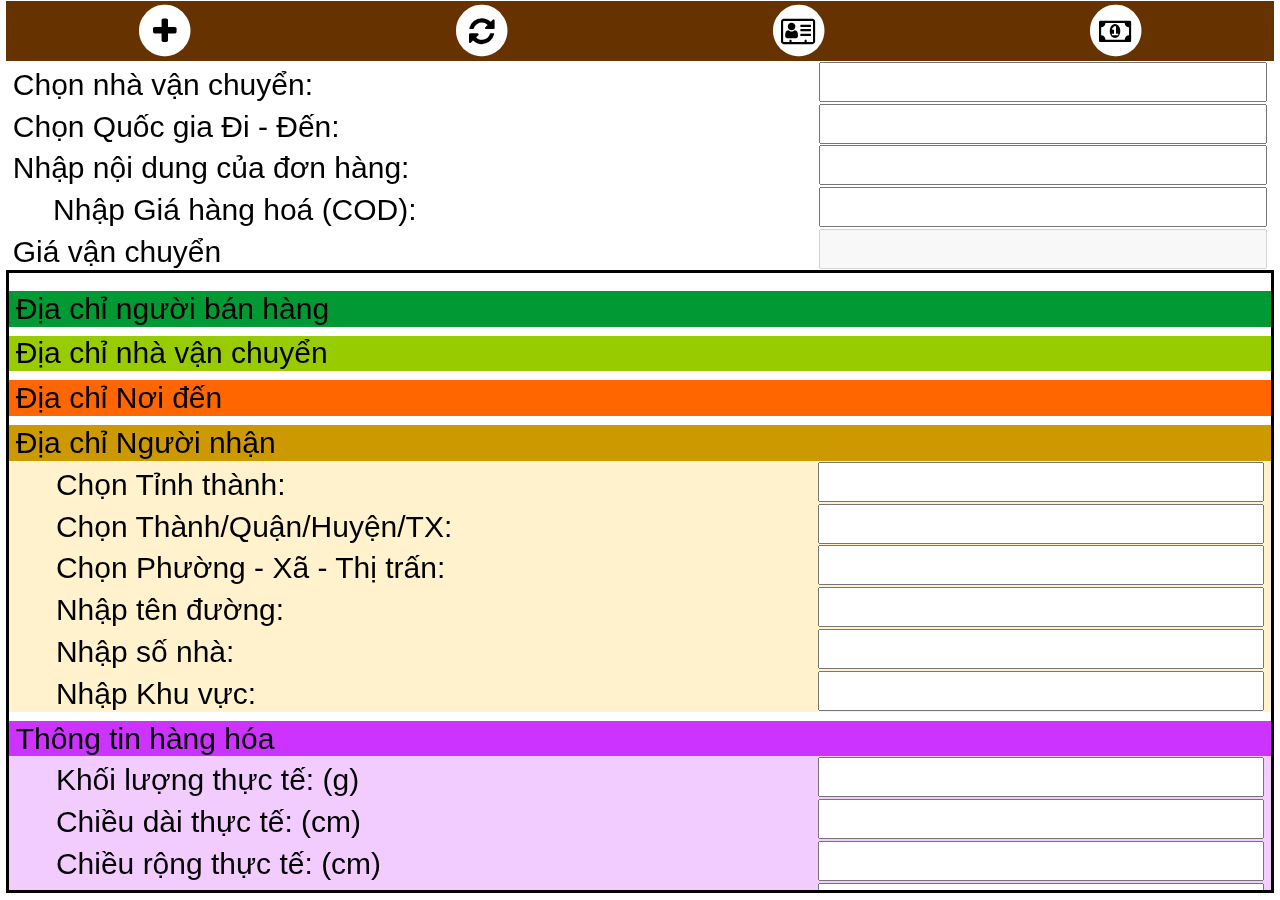
==== commit c4046185: "Update canhGiuaDivChild.html" ====
--- a/canhGiuaDivChild.html
+++ b/canhGiuaDivChild.html
@@ -22,6 +22,7 @@
 	    --x-flex-direction: row;
             --x-display-ads: flex;
             --x-font-size: 1.4vw;
+	    --font_size_IconP0: 1.2vw;
 	    
 
 	    --display_Item2: flex;
@@ -225,11 +226,11 @@
 }
 
 .cot01 {
-	flex:1.3;
+	flex:1.8;
 
 }
 .cot01a {
-	flex:1.3;
+	flex:1.8;
 	text-align: right;
 }
 
@@ -861,7 +862,7 @@
   			<div class="container_data header">
     				<!--
 				<div class="Item1">
-					<span class="fa-stack">
+					<span class="fa-stack" style="font-size: var(--font_size_IconP0)">
   						<i class="fa fa-circle fa-stack-2x"  style="color:white;"></i>
   						<i class="fa fa-tasks fa-stack-1x"></i>
 					</span>
@@ -870,27 +871,27 @@
 				<div class="Item2">        			
 					
 					<div class="Item2_1">
-						<span class="fa-stack">
+						<span class="fa-stack" style="font-size: var(--font_size_IconP0)">
   							<i class="fa fa-circle fa-stack-2x"  style="color:white;"></i>
   							<i class="fa fa-plus fa-stack-1x"></i>
 						</span>
 					</div>
 
 					<div class="Item2_2">
-						<span class="fa-stack">
+						<span class="fa-stack" style="font-size: var(--font_size_IconP0)">
   							<i class="fa fa-circle fa-stack-2x"  style="color:white;"></i>
   							<i class="fa fa-refresh fa-stack-1x"></i>
 						</span>
 					</div>
         				<div class="Item2_3" id="Item2_3">
-						<span class="fa-stack">
+						<span class="fa-stack" style="font-size: var(--font_size_IconP0)">
   							<i class="fa fa-circle fa-stack-2x"  style="color:white;"></i>
   							<i class="fa fa-vcard-o fa-stack-1x"></i>
 						</span>
 					</div>
 					
         				<div class="Item2_4">
-						<span class="fa-stack">
+						<span class="fa-stack" style="font-size: var(--font_size_IconP0)">
   							<i class="fa fa-circle fa-stack-2x"  style="color:white;"></i>
   							<i class="fa fa-money fa-stack-1x"></i>
 						</span>
@@ -899,28 +900,28 @@
 				<div class="Item3">        			
 
 					<div class="Item3_1" id="Item3_1">
-						<span class="fa-stack">
+						<span class="fa-stack" style="font-size: var(--font_size_IconP0)">
   							<i class="fa fa-circle fa-stack-2x"  style="color:white;"></i>
   							<i class="fa fa-reply fa-stack-1x"></i>
 						</span>
 					</div>
 					
 					<div class="Item3_2">
-						<span class="fa-stack">
+						<span class="fa-stack" style="font-size: var(--font_size_IconP0)">
   							<i class="fa fa-circle fa-stack-2x"  style="color:white;"></i>
   							<i class="fa fa-print fa-stack-1x"></i>
 						</span>
 					</div>
 					
 					<div class="Item3_3">
-						<span class="fa-stack">
+						<span class="fa-stack" style="font-size: var(--font_size_IconP0)">
   							<i class="fa fa-circle fa-stack-2x"  style="color:white;"></i>
   							<i class="fa fa-pencil-square-o fa-stack-1x"></i>
 						</span>
 					</div>
 
 					<div class="Item3_4">
-						<span class="fa-stack">
+						<span class="fa-stack" style="font-size: var(--font_size_IconP0)">
   							<i class="fa fa-circle fa-stack-2x"  style="color:white;"></i>
   							<i class="fa fa-money fa-stack-1x"></i>
 						</span>
@@ -980,7 +981,7 @@
   							<datalist id="Cuoc1s_TT"></datalist>
     					</div>
 					<div class="flex-item-center" style="display: flex; background: #ccffdd"">
-    						<div class="level_1 cot01"><label for="Cuoc1_QH" class="level_2">Chọn Thành/Quận/Huyện/Thị xã:</label></div>
+    						<div class="level_1 cot01"><label for="Cuoc1_QH" class="level_2">Chọn Thành/Quận/Huyện/TX:</label></div>
 						<div class="cot02"><input list="Cuoc1s_QH" name="Cuoc1_QH" id="Cuoc1_QH"></div>
   							<datalist id="Cuoc1s_QH"></datalist>
     					</div>
@@ -1013,7 +1014,7 @@
   						<datalist id="Cuoc2s_TT"></datalist>
     					</div>
 					<div class="flex-item-center" style="display: flex; background: #f2ffcc"">
-    						<div class="level_1 cot01"><label for="Cuoc2_QH" class="level_2">Chọn Thành/Quận/Huyện/Thị xã:</label></div>
+    						<div class="level_1 cot01"><label for="Cuoc2_QH" class="level_2">Chọn Thành/Quận/Huyện/TX:</label></div>
 						<div class="cot02"><input list="Cuoc2s_QH" name="Cuoc2_QH" id="Cuoc2_QH"></div>
   							<datalist id="Cuoc2s_QH"></datalist>
     					</div>
@@ -1047,7 +1048,7 @@
   							<datalist id="Cuoc2s_TT"></datalist>
     					</div>
 					<div class="flex-item-center" style="display: flex; background: #ffe0cc"">
-    						<div class="level_1 cot01"><label for="Cuoc2_QH" class="level_2">Chọn Thành/Quận/Huyện/Thị xã:</label></div>
+    						<div class="level_1 cot01"><label for="Cuoc2_QH" class="level_2">Chọn Thành/Quận/Huyện/TX:</label></div>
 						<div class="cot02"><input list="Cuoc2s_QH" name="Cuoc2_QH" id="Cuoc2_QH"></div>
   							<datalist id="Cuoc2s_QH"></datalist>
     					</div>
@@ -1080,7 +1081,7 @@
   						<datalist id="Cuoc2s_TT"></datalist>
     				</div>
 				<div class="flex-item-center" style="display: flex; background: #fff2cc"">
-    					<div class="level_1 cot01"><label for="Cuoc2_QH" class="level_2">Chọn Thành/Quận/Huyện/Thị xã:</label></div>
+    					<div class="level_1 cot01"><label for="Cuoc2_QH" class="level_2">Chọn Thành/Quận/Huyện/TX:</label></div>
 					<div class="cot02"><input list="Cuoc2s_QH" name="Cuoc2_QH" id="Cuoc2_QH"></div>
   						<datalist id="Cuoc2s_QH"></datalist>
     				</div>
@@ -1401,7 +1402,7 @@
 										<div class="ReportChild_3_2">Tỉnh - Thành</div>
 									</div>
 									<div class="ReportChild_4">
-										<div class="ReportChild_4_1">Thành - Quận - Huyện - Thị xã Thành - Quận - Huyện - Thị xã</div>
+										<div class="ReportChild_4_1">Thành - Quận - Huyện - Thị xã</div>
 										<div class="ReportChild_4_2">Phường - Xã - Thị trấn</div>
 									</div>
 									<div class="ReportChild_5">
@@ -1543,21 +1544,20 @@
 		var h = window.innerHeight;
 	 	var w = window.innerWidth;
 		
-		//alert(w);
-         	//document.documentElement.style.setProperty('--vh', `${vh}px`);
-		var x1, x2, x3;
-		if (h<=w) {
-	   		x1 = 'row';
-           		x2 = 'flex';
-           		x3 = '1.2vw'; 
-		} else {
-	   		x1 = 'column';
-           		x2 = 'none';
-           		x3 = '3vw';
-		}
-		root.style.setProperty('--x-flex-direction', x1);
-		root.style.setProperty('--x-display-ads', x2);
-		root.style.setProperty('--x-font-size', x3);
+var arr = ['--x-flex-direction','--x-display-ads','--x-font-size','--font_size_IconP0'];
+			var x =['row','flex','1em','1em'];
+			
+			if (h>w) {
+				//alert(2);
+				x[0] = 'column';
+           			x[1] = 'none';
+           			x[2] = '3.8vw';
+				x[3] = '4vw';
+			} 
+		
+			for (i=0;i<x.length;i++) {
+				root.style.setProperty(arr[i], x[i]);
+			}
 
 		var te = EID('detail2').offsetTop;		
 		EID('detail2').style.height = (h - te-10) + "px";
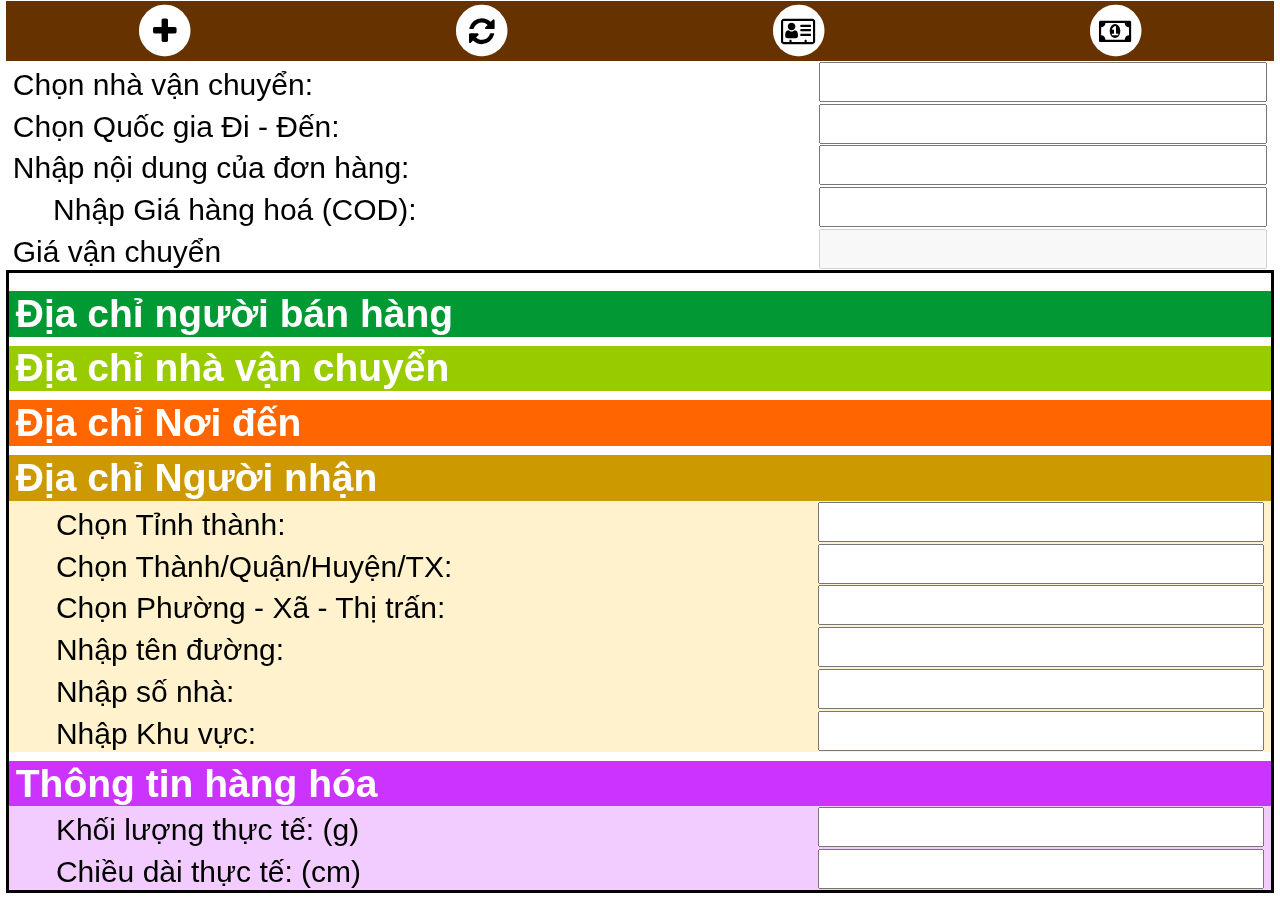
==== commit ff2383de: "Update canhGiuaDivChild.html" ====
--- a/canhGiuaDivChild.html
+++ b/canhGiuaDivChild.html
@@ -247,6 +247,12 @@
 .cot03 {
 	flex:1;
 	text-align: center;  
+}
+
+.Group_tieude {
+	font-size: calc(1.3*var(--x-font-size));
+	font-weight: bold;
+	color: white;
 }
 
 .khungReport {
@@ -972,7 +978,7 @@
     			<div class="container_data_1">
 				<div class= "detail2" id="detail2">
                 		<div id="Group_DCBH_0" class="flex-item-center" style="display: flex; background: #009933; margin-top:1vh">
-    					<div class="level_1"><label>Địa chỉ người bán hàng</label></div>
+    					<div class="level_1"><label class="Group_tieude">Địa chỉ người bán hàng</label></div>
     				</div>
                 		<div id="Group_DCBH">
                 			<div class="flex-item-center" style="display: flex; background: #ccffdd">
@@ -1004,7 +1010,7 @@
     					</div>
 				</div>
 				<div id="Group_DCVC_0"  class="flex-item-center" style="display: flex; background: #99cc00; margin-top:1vh">
-    					<div class="level_1"><label>Địa chỉ nhà vận chuyển</label></div>
+    					<div class="level_1"><label class="Group_tieude">Địa chỉ nhà vận chuyển</label></div>
     				</div>
                 		
 				<div id="Group_DCVC">
@@ -1038,7 +1044,7 @@
 				</div>
 				
 				<div id="Group_DCND_0" class="flex-item-center" style="display: flex; background: #ff6600; margin-top:1vh">
-    					<div class="level_1"><label>Địa chỉ Nơi đến</label></div>
+    					<div class="level_1"><label class="Group_tieude">Địa chỉ Nơi đến</label></div>
     				</div>
                 		
 				<div id="Group_DCND">
@@ -1072,7 +1078,7 @@
 				</div>
 
 				<div class="flex-item-center" style="display: flex; background: #cc9900; margin-top:1vh">
-    					<div class="level_1"><label>Địa chỉ Người nhận</label></div>
+    					<div class="level_1"><label class="Group_tieude">Địa chỉ Người nhận</label></div>
     				</div>
                 
                 		<div class="flex-item-center" style="display: flex; background: #fff2cc">
@@ -1104,7 +1110,7 @@
     				</div>
 
 				<div class="flex-item-center" style="display: flex;  background: #cc33ff; margin-top:1vh">
-    					<div class="level_1"><label>Thông tin hàng hóa</label></div>
+    					<div class="level_1"><label class="Group_tieude">Thông tin hàng hóa</label></div>
     				</div>
 				<div class="flex-item-center" style="display: flex; background: #f2ccff">
     					<div class="level_1 cot01"><label for="KLTT" class="level_2">Khối lượng thực tế: (g)</label></div>
@@ -1136,7 +1142,7 @@
     				</div>
 				
 				<div id="Group_VC_DC_0" class="flex-item-center" style="display: flex; background: #f2ccff; padding-top:1vh">
-    					<div class="level_0" style="background: #666699; padding:0.4vh"><label>Phần do đơn vị vận chuyển điều chỉnh</label></div>
+    					<div class="level_0" style="background: #666699; padding:0.4vh"><label class="Group_tieude">Phần do đơn vị vận chuyển điều chỉnh</label></div>
     				</div>
 				
 				<div id="Group_VC_DC">
